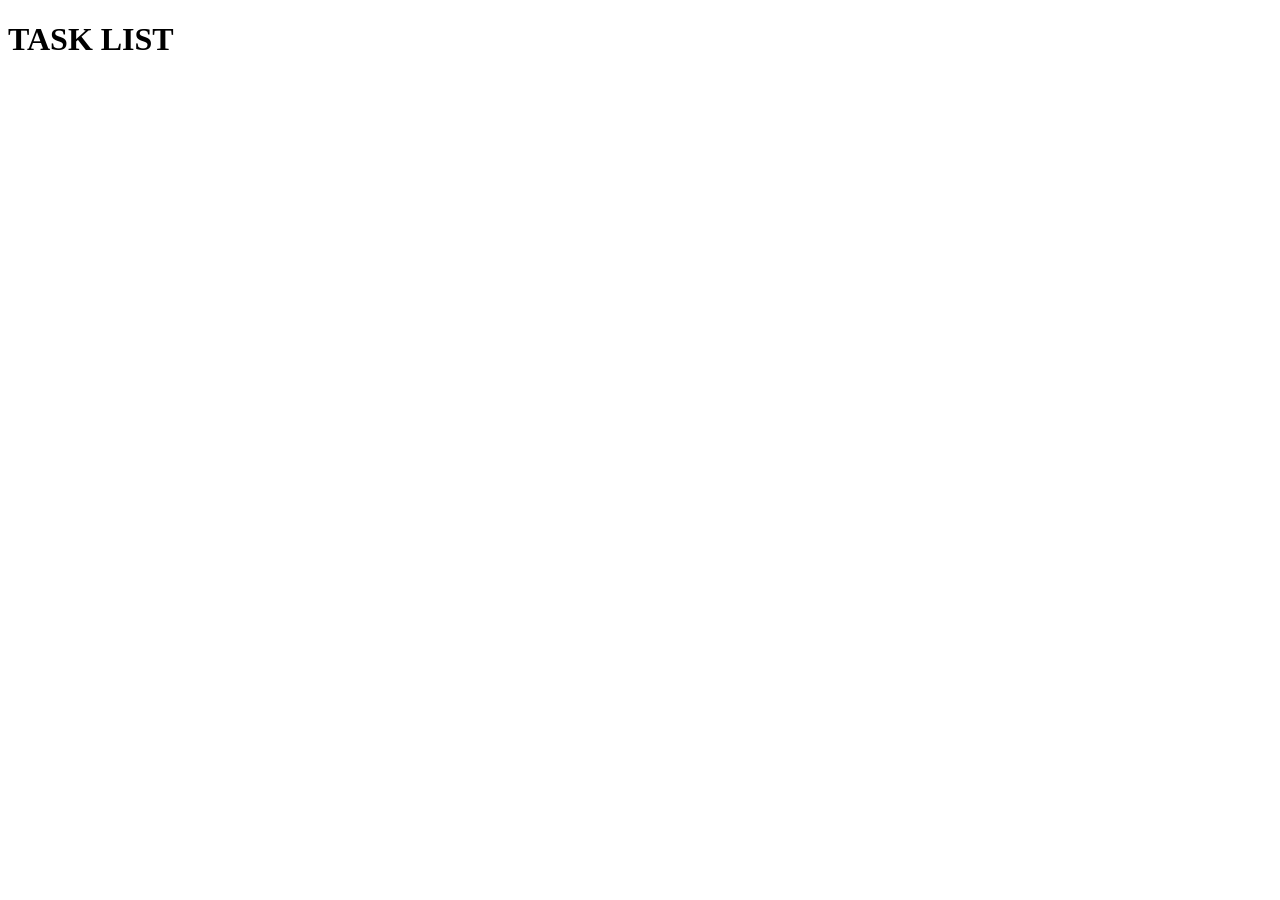
==== TASKLIST/index.html @ a485be2b "SETUP index.html." ====
<!DOCTYPE html>
<html lang="en">
<head>
    <meta charset="UTF-8">
    <meta name="viewport" content="width=device-width, initial-scale=1.0">
    <title>Task List</title>
    <link rel="stylesheet" href="style.css">
    <script src="script.js"></script>
</head>
<body>
    <header>
    </header>

    <main>
        <div id="mainBox">
            <div id="title">
                <h1>TASK LIST</h1>
            </div>
            <div id="inputBox">
                <div id="input"></div>
                <div id="submit"></div>
            </div>
            <div id="listBox">

            </div>
        </div>
    </main>

    <footer>
    </footer>
</body>
</html>
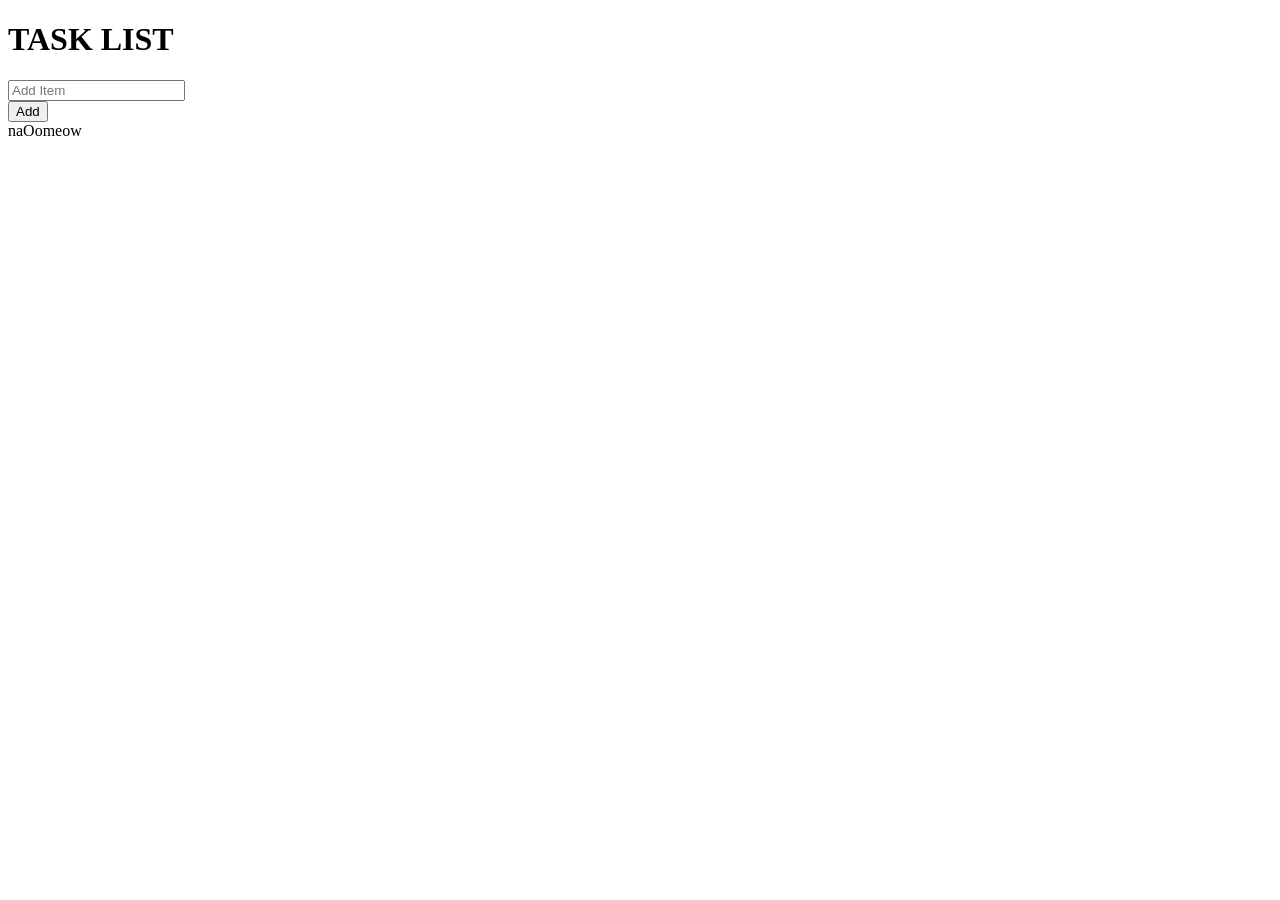
==== commit 2655f312: "Add ids and input box and button." ====
--- a/TASKLIST/index.html
+++ b/TASKLIST/index.html
@@ -17,8 +17,12 @@
                 <h1>TASK LIST</h1>
             </div>
             <div id="inputBox">
-                <div id="input"></div>
-                <div id="submit"></div>
+                <div id="input">
+                    <input type="text" placeholder="Add Item">
+                </div>
+                <div id="submit">
+                    <button>Add</button>
+                </div>
             </div>
             <div id="listBox">
 
@@ -27,6 +31,7 @@
     </main>
 
     <footer>
+        naOomeow
     </footer>
 </body>
 </html>
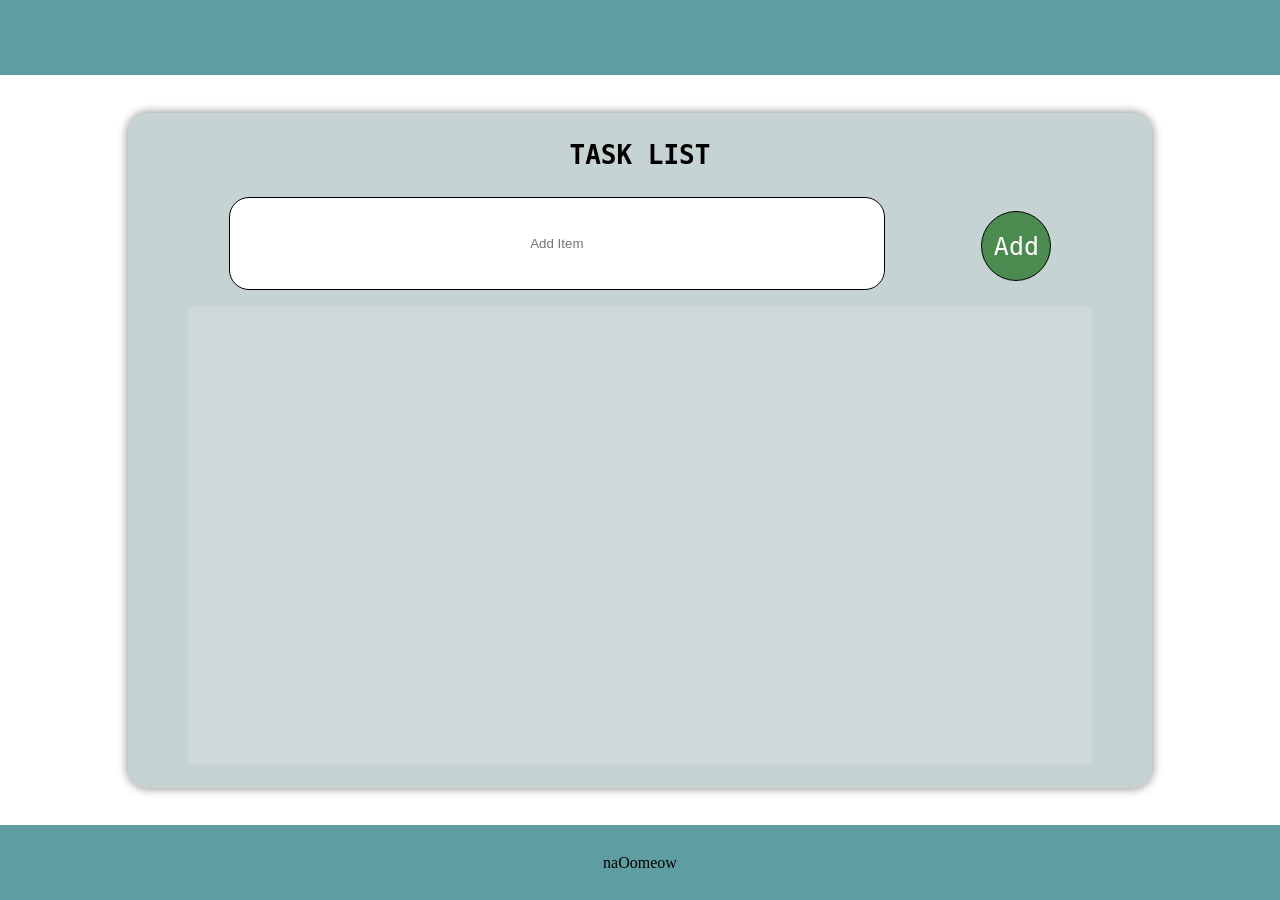
==== commit 45da0039: "Complete" ====
--- a/TASKLIST/index.html
+++ b/TASKLIST/index.html
@@ -5,7 +5,7 @@
     <meta name="viewport" content="width=device-width, initial-scale=1.0">
     <title>Task List</title>
     <link rel="stylesheet" href="style.css">
-    <script src="script.js"></script>
+    <script src="script.js" defer></script>
 </head>
 <body>
     <header>
@@ -18,10 +18,10 @@
             </div>
             <div id="inputBox">
                 <div id="input">
-                    <input type="text" placeholder="Add Item">
+                    <input id="input-out" type="text" placeholder="Add Item" >
                 </div>
                 <div id="submit">
-                    <button>Add</button>
+                    <button id="submitBtn">Add</button>
                 </div>
             </div>
             <div id="listBox">
--- a/TASKLIST/style.css
+++ b/TASKLIST/style.css
@@ -0,0 +1,99 @@
+body{
+    display: flex;
+    flex-direction: column;
+    height: 100vh;
+    width: 100%;
+    margin: 0;
+    padding: 0;
+}
+header{
+    height: 10%;
+    background-color: cadetblue;
+}
+main{
+    display: flex;
+    height: 100vh;
+    width: 100%;
+    justify-content: center;
+    align-items: center;
+}
+
+#mainBox{
+    display: flex;
+    flex-direction: column;
+    justify-content: start;
+    align-items: center;
+    height: 90%;
+    width: 80%;
+    background-color: rgba(62, 107, 107, 0.296);
+    box-sizing: border-box;
+    padding: 10px;
+    border-radius: 20px;
+    box-shadow: 0px 0px 10px 1px rgba(0, 0, 0, 0.427);
+    gap: 10px;
+}
+
+#title{
+    font-family: monospace;
+    margin: 0;
+    padding: 0;
+}
+
+#inputBox{
+    height: 15%;
+    width: 90%;
+    display: flex;
+    justify-content: center;
+    align-items: center;
+    gap: 30px;
+}
+
+#input{
+    width: 80%;
+    height: 100%;
+}
+
+#input input{
+    width: 90%;
+    height: 90%;
+    border-radius: 20px;
+    border: 1px solid black;
+    text-align: center;
+}
+
+#submit{
+    width: auto;
+    height: auto;
+    aspect-ratio: 1/1;
+    align-content: center;
+}
+
+#submit button{
+    width: 70px;
+    height: 70px;
+    border: 1px solid black;
+    border-radius: 100px;
+    font-family: monospace;
+    font-size: 25px;
+    padding: 2px 10px;
+    background-color: rgba(26, 110, 26, 0.704);
+    color: white;
+}
+
+#listBox{
+    height: 70%;
+    width: 90%;
+    background-color: rgba(240, 237, 234, 0.213);
+    display: flex;
+    flex-direction: column;
+    gap: 20px;
+    justify-content: center;
+    align-items: center;
+}
+
+footer{
+    height: 10%;
+    background-color: cadetblue;
+    text-align: center;
+    align-content: center;
+}
